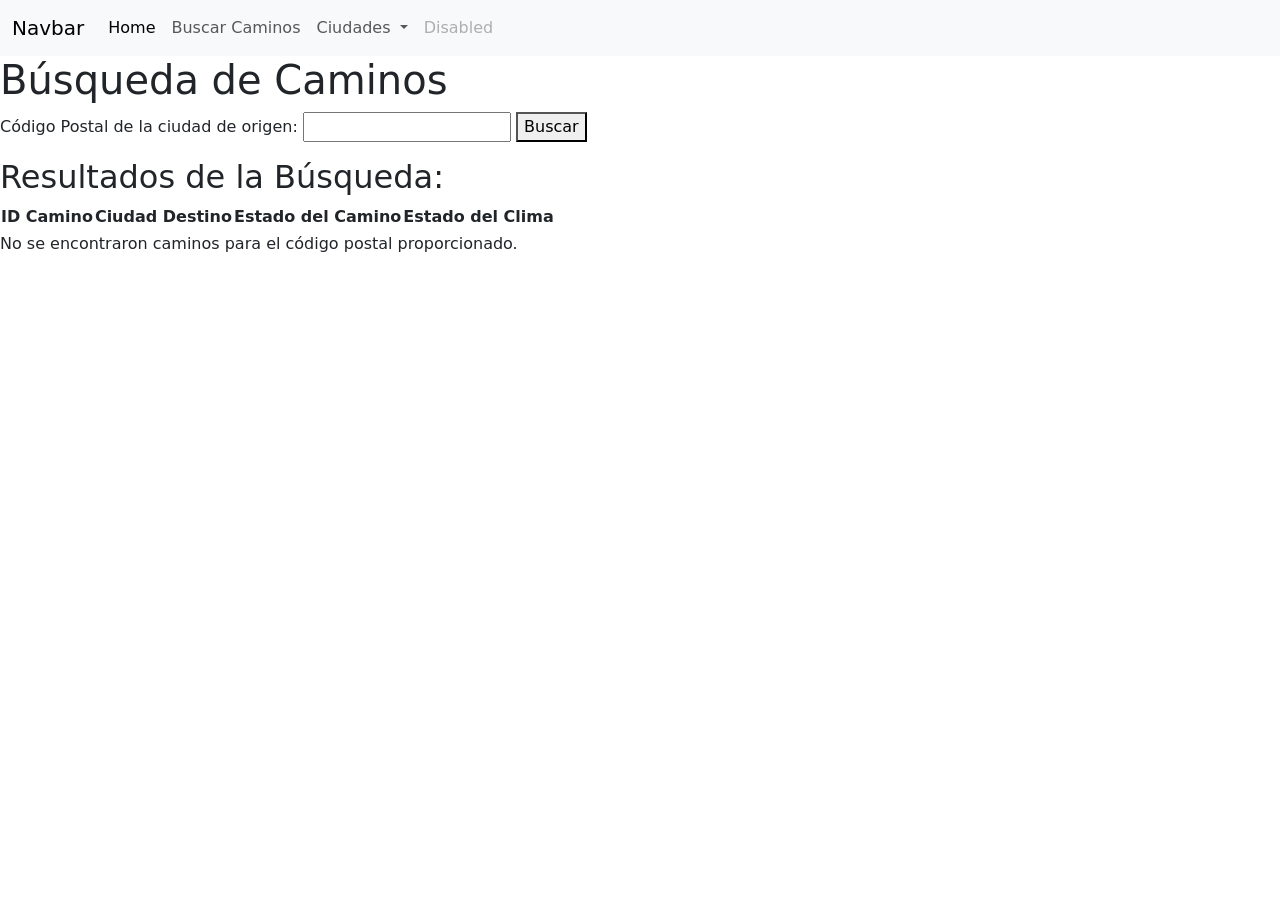
==== src/main/resources/templates/caminosBuscar.html @ d66aff36 "actualizando interfaz grafica" ====
<!DOCTYPE html>
<html lang="es">
<head>
    <meta charset="UTF-8">
    <title>Buscar Caminos</title>
	<link href="https://cdn.jsdelivr.net/npm/bootstrap@5.3.3/dist/css/bootstrap.min.css" rel="stylesheet" integrity="sha384-QWTKZyjpPEjISv5WaRU9OFeRpok6YctnYmDr5pNlyT2bRjXh0JMhjY6hW+ALEwIH" crossorigin="anonymous">
	<script src="https://cdn.jsdelivr.net/npm/bootstrap@5.3.3/dist/js/bootstrap.bundle.min.js" integrity="sha384-YvpcrYf0tY3lHB60NNkmXc5s9fDVZLESaAA55NDzOxhy9GkcIdslK1eN7N6jIeHz" crossorigin="anonymous"></script>
    <link rel="stylesheet" href="/static/css/main.css">
</head>
<body>
	<nav class="navbar navbar-expand-lg bg-body-tertiary">
	  <div class="container-fluid">
	    <a class="navbar-brand" href="#">Navbar</a>
	    <button class="navbar-toggler" type="button" data-bs-toggle="collapse" data-bs-target="#navbarSupportedContent" aria-controls="navbarSupportedContent" aria-expanded="false" aria-label="Toggle navigation">
	      <span class="navbar-toggler-icon"></span>
	    </button>
	    <div class="collapse navbar-collapse" id="navbarSupportedContent">
	      <ul class="navbar-nav me-auto mb-2 mb-lg-0">
	        <li class="nav-item">
	          <a class="nav-link active" aria-current="page" href="">Home</a>
	        </li>
	        <li class="nav-item">
	          <a class="nav-link" href="caminosBuscar">Buscar Caminos</a>
	        </li>
	        <li class="nav-item dropdown">
	          <a class="nav-link dropdown-toggle" href="#" role="button" data-bs-toggle="dropdown" aria-expanded="false">
	            Ciudades
	          </a>
	          <ul class="dropdown-menu">
	            <li><a class="dropdown-item" href="ciudadesBuscar">Buscar Ciudades</a></li>
				<li><hr class="dropdown-divider"></li>
	            <li><a class="dropdown-item" href="ciudadEditar">Registrar Ciudad</a></li>
	          </ul>
	        </li>
	        <li class="nav-item">
	          <a class="nav-link disabled" aria-disabled="true">Disabled</a>
	        </li>
	      </ul>
	    </div>
	  </div>
	</nav>
	
	
    <h1>Búsqueda de Caminos</h1>

    <form action="/caminosBuscar/resultados" method="get">
        <label for="codigoPostal">Código Postal de la ciudad de origen:</label>
        <input type="number" id="codigoPostal" name="codigoPostal" required>
        <button type="submit">Buscar</button>
    </form>

    <div th:if="${mensajeError}">
        <p th:text="${mensajeError}"></p>
    </div>

    <div th:if="${caminos != null and caminos.size() > 0}">
        <h2>Resultados de la Búsqueda:</h2>
        <table>
            <thead>
                <tr>
                    <th>ID Camino</th>
                    <th>Ciudad Destino</th>
                    <th>Estado del Camino</th>
                    <th>Estado del Clima</th>
                </tr>
            </thead>
            <tbody>
                <tr th:each="camino : ${caminos}">
                    <td th:text="${camino.idCamino}"></td>
                    <td th:text="${camino.ciudadDestino}"></td>
                    <td th:text="${camino.estadoCamino}"></td>
                    <td th:text="${camino.estadoClima}"></td>
                </tr>
            </tbody>
        </table>
    </div>

    <div th:if="${caminos != null and caminos.size() == 0}">
        <p>No se encontraron caminos para el código postal proporcionado.</p>
    </div>
</body>
</html>
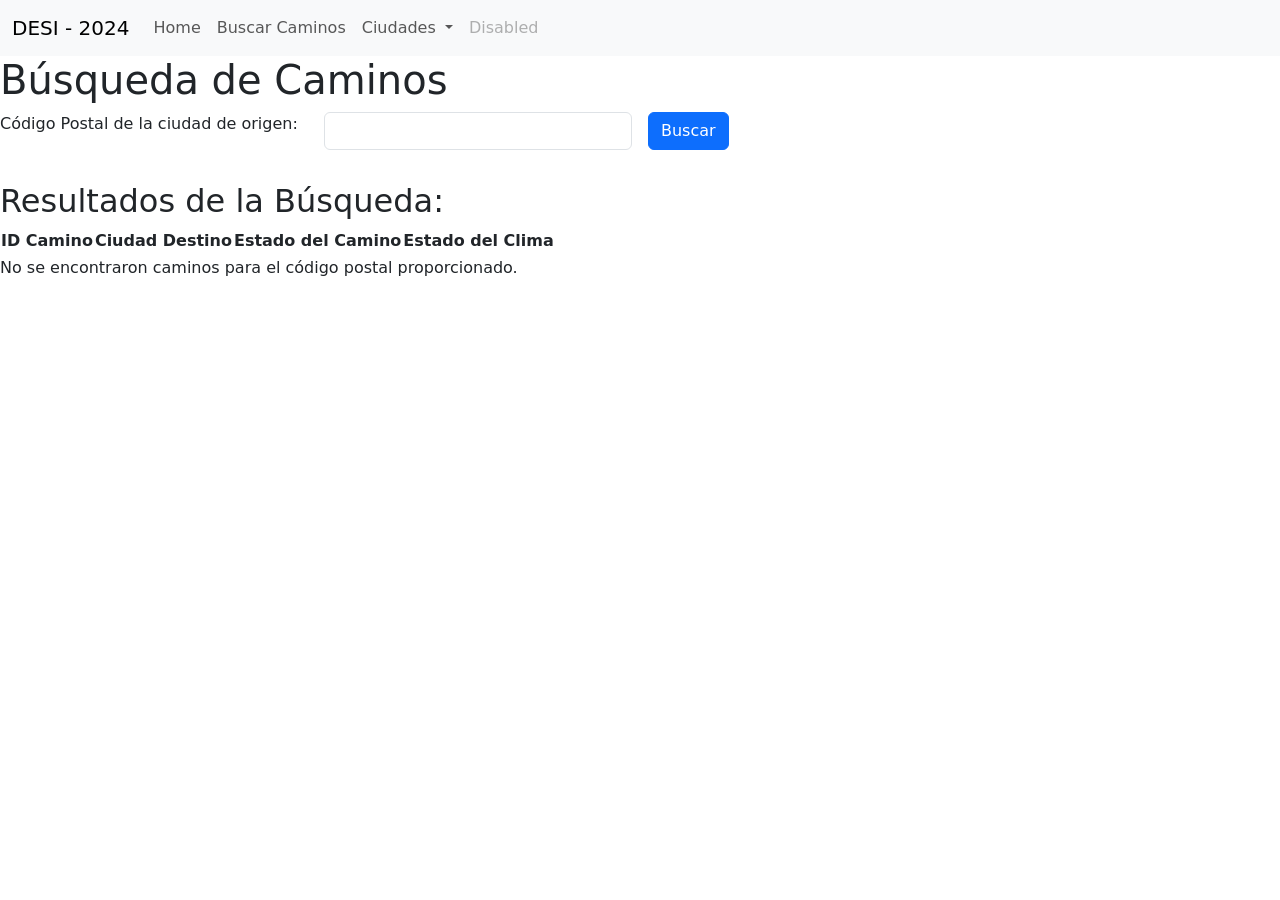
==== commit 968d59ea: "Cargo nuevamente el proyecto" ====
--- a/src/main/resources/templates/caminosBuscar.html
+++ b/src/main/resources/templates/caminosBuscar.html
@@ -2,22 +2,23 @@
 <html lang="es">
 <head>
     <meta charset="UTF-8">
-    <title>Buscar Caminos</title>
+    <title>DESI - 2024    Buscar Caminos</title>
 	<link href="https://cdn.jsdelivr.net/npm/bootstrap@5.3.3/dist/css/bootstrap.min.css" rel="stylesheet" integrity="sha384-QWTKZyjpPEjISv5WaRU9OFeRpok6YctnYmDr5pNlyT2bRjXh0JMhjY6hW+ALEwIH" crossorigin="anonymous">
 	<script src="https://cdn.jsdelivr.net/npm/bootstrap@5.3.3/dist/js/bootstrap.bundle.min.js" integrity="sha384-YvpcrYf0tY3lHB60NNkmXc5s9fDVZLESaAA55NDzOxhy9GkcIdslK1eN7N6jIeHz" crossorigin="anonymous"></script>
     <link rel="stylesheet" href="/static/css/main.css">
 </head>
 <body>
+	
 	<nav class="navbar navbar-expand-lg bg-body-tertiary">
 	  <div class="container-fluid">
-	    <a class="navbar-brand" href="#">Navbar</a>
+	    <a class="navbar-brand" href="/">DESI - 2024</a>
 	    <button class="navbar-toggler" type="button" data-bs-toggle="collapse" data-bs-target="#navbarSupportedContent" aria-controls="navbarSupportedContent" aria-expanded="false" aria-label="Toggle navigation">
 	      <span class="navbar-toggler-icon"></span>
 	    </button>
 	    <div class="collapse navbar-collapse" id="navbarSupportedContent">
 	      <ul class="navbar-nav me-auto mb-2 mb-lg-0">
 	        <li class="nav-item">
-	          <a class="nav-link active" aria-current="page" href="">Home</a>
+	          <a class="nav-link" aria-current="page" href="/">Home</a>
 	        </li>
 	        <li class="nav-item">
 	          <a class="nav-link" href="caminosBuscar">Buscar Caminos</a>
@@ -37,16 +38,30 @@
 	        </li>
 	      </ul>
 	    </div>
+		<hr>
 	  </div>
+	  
 	</nav>
+	
 	
 	
     <h1>Búsqueda de Caminos</h1>
 
     <form action="/caminosBuscar/resultados" method="get">
-        <label for="codigoPostal">Código Postal de la ciudad de origen:</label>
-        <input type="number" id="codigoPostal" name="codigoPostal" required>
-        <button type="submit">Buscar</button>
+		<div class="row g-3">
+			<div class="col-md-3">
+					<label for="exampleFormControlTextarea1" class="form-label">
+						Código Postal de la ciudad de origen:</label>
+				</div>
+				<div class="col-md-3">
+					<input class="form-control" type="number" id="codigoPostal" name="codigoPostal" required>
+				</div>
+				<br>
+				<div class="col-auto">
+				    <button type="submit" class="btn btn-primary mb-3">Buscar</button>
+			</div>	
+		</div>
+		        
     </form>
 
     <div th:if="${mensajeError}">
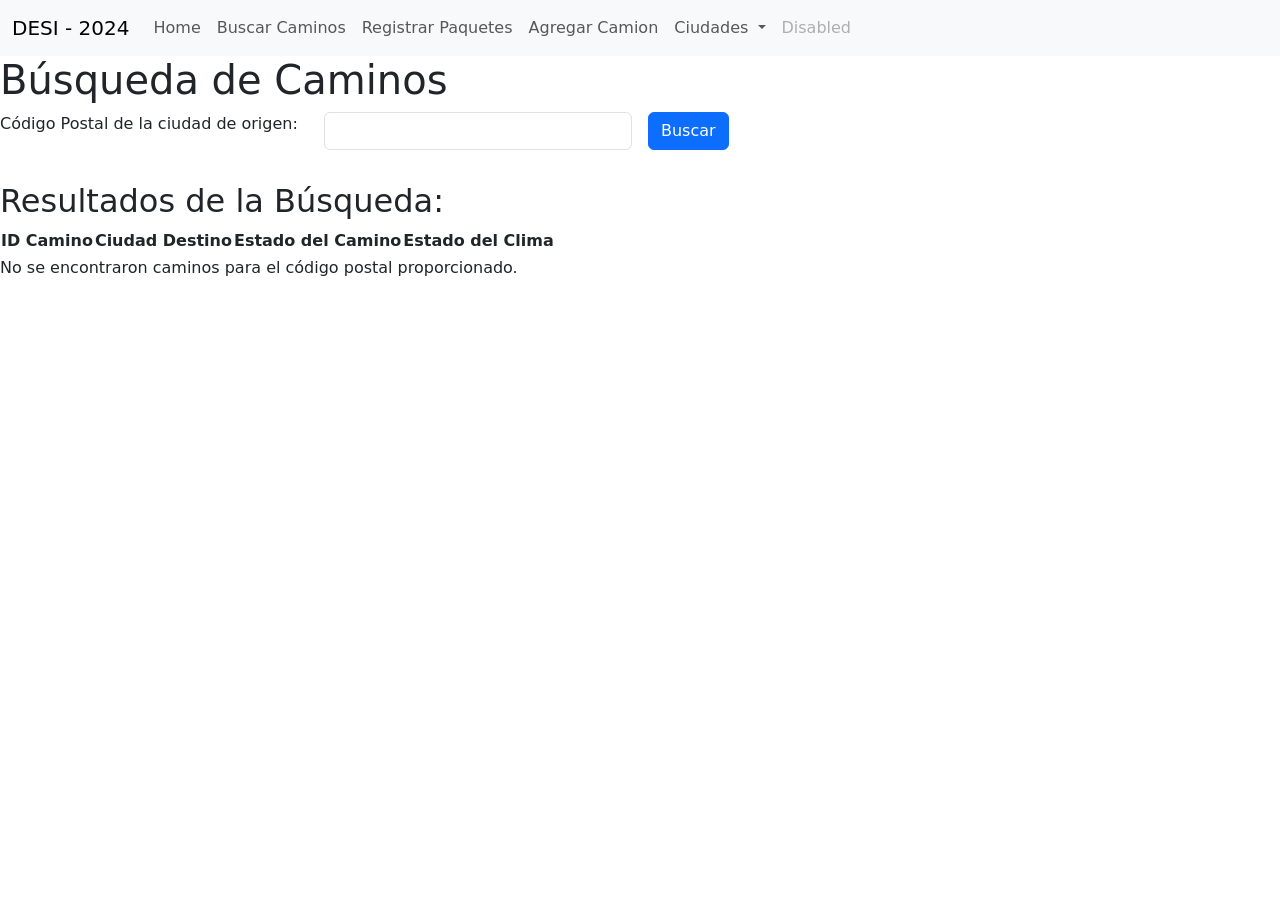
==== commit 0cf14eed: "Agrego html de packete y codigo de camion, proximo comit agrego html de agregar camion" ====
--- a/src/main/resources/templates/caminosBuscar.html
+++ b/src/main/resources/templates/caminosBuscar.html
@@ -1,48 +1,62 @@
 <!DOCTYPE html>
 <html lang="es">
 <head>
-    <meta charset="UTF-8">
-    <title>DESI - 2024    Buscar Caminos</title>
-	<link href="https://cdn.jsdelivr.net/npm/bootstrap@5.3.3/dist/css/bootstrap.min.css" rel="stylesheet" integrity="sha384-QWTKZyjpPEjISv5WaRU9OFeRpok6YctnYmDr5pNlyT2bRjXh0JMhjY6hW+ALEwIH" crossorigin="anonymous">
-	<script src="https://cdn.jsdelivr.net/npm/bootstrap@5.3.3/dist/js/bootstrap.bundle.min.js" integrity="sha384-YvpcrYf0tY3lHB60NNkmXc5s9fDVZLESaAA55NDzOxhy9GkcIdslK1eN7N6jIeHz" crossorigin="anonymous"></script>
-    <link rel="stylesheet" href="/static/css/main.css">
+	<meta charset="UTF-8">
+	<title>DESI - 2024 Buscar Caminos</title>
+	<link href="https://cdn.jsdelivr.net/npm/bootstrap@5.3.3/dist/css/bootstrap.min.css" rel="stylesheet"
+		integrity="sha384-QWTKZyjpPEjISv5WaRU9OFeRpok6YctnYmDr5pNlyT2bRjXh0JMhjY6hW+ALEwIH" crossorigin="anonymous">
+	<script src="https://cdn.jsdelivr.net/npm/bootstrap@5.3.3/dist/js/bootstrap.bundle.min.js"
+		integrity="sha384-YvpcrYf0tY3lHB60NNkmXc5s9fDVZLESaAA55NDzOxhy9GkcIdslK1eN7N6jIeHz"
+		crossorigin="anonymous"></script>
+	<link rel="stylesheet" href="/static/css/main.css">
 </head>
 <body>
-	
 	<nav class="navbar navbar-expand-lg bg-body-tertiary">
-	  <div class="container-fluid">
-	    <a class="navbar-brand" href="/">DESI - 2024</a>
-	    <button class="navbar-toggler" type="button" data-bs-toggle="collapse" data-bs-target="#navbarSupportedContent" aria-controls="navbarSupportedContent" aria-expanded="false" aria-label="Toggle navigation">
-	      <span class="navbar-toggler-icon"></span>
-	    </button>
-	    <div class="collapse navbar-collapse" id="navbarSupportedContent">
-	      <ul class="navbar-nav me-auto mb-2 mb-lg-0">
-	        <li class="nav-item">
-	          <a class="nav-link" aria-current="page" href="/">Home</a>
-	        </li>
-	        <li class="nav-item">
-	          <a class="nav-link" href="caminosBuscar">Buscar Caminos</a>
-	        </li>
-	        <li class="nav-item dropdown">
-	          <a class="nav-link dropdown-toggle" href="#" role="button" data-bs-toggle="dropdown" aria-expanded="false">
-	            Ciudades
-	          </a>
-	          <ul class="dropdown-menu">
-	            <li><a class="dropdown-item" href="ciudadesBuscar">Buscar Ciudades</a></li>
-				<li><hr class="dropdown-divider"></li>
-	            <li><a class="dropdown-item" href="ciudadEditar">Registrar Ciudad</a></li>
-	          </ul>
-	        </li>
-	        <li class="nav-item">
-	          <a class="nav-link disabled" aria-disabled="true">Disabled</a>
-	        </li>
-	      </ul>
-	    </div>
-		<hr>
-	  </div>
-	  
+		<div class="container-fluid">
+			<a class="navbar-brand" href="/">DESI - 2024</a>
+			<button class="navbar-toggler" type="button" data-bs-toggle="collapse"
+				data-bs-target="#navbarSupportedContent" aria-controls="navbarSupportedContent" aria-expanded="false"
+				aria-label="Toggle navigation">
+				<span class="navbar-toggler-icon"></span>
+			</button>
+			<div class="collapse navbar-collapse" id="navbarSupportedContent">
+				<ul class="navbar-nav me-auto mb-2 mb-lg-0">
+					<li class="nav-item">
+						<a class="nav-link" aria-current="page" href="/">Home</a>
+					</li>
+					<li class="nav-item">
+						<a class="nav-link" href="caminosBuscar">Buscar Caminos</a>
+					</li>
+					<li class="nav-item">
+						<a class="nav-link" href="registrarPaquete">Registrar Paquetes</a>
+					</li>
+					<li class="nav-item">
+						<a class="nav-link" href="agregarCamion">Agregar Camion</a>
+					</li>
+					<li class="nav-item dropdown">
+						<a class="nav-link dropdown-toggle" href="#" role="button" data-bs-toggle="dropdown"
+							aria-expanded="false">
+							Ciudades
+						</a>
+						<ul class="dropdown-menu">
+							<li><a class="dropdown-item" href="ciudadesBuscar">Buscar Ciudades</a></li>
+							<li>
+								<hr class="dropdown-divider">
+							</li>
+							<li><a class="dropdown-item" href="ciudadEditar">Registrar Ciudad</a></li>
+						</ul>
+					</li>
+					<li class="nav-item">
+						<a class="nav-link disabled" aria-disabled="true">Disabled</a>
+					</li>
+
+				</ul>
+
+			</div>
+			<hr>
+		</div>
+
 	</nav>
-	
 	
 	
     <h1>Búsqueda de Caminos</h1>
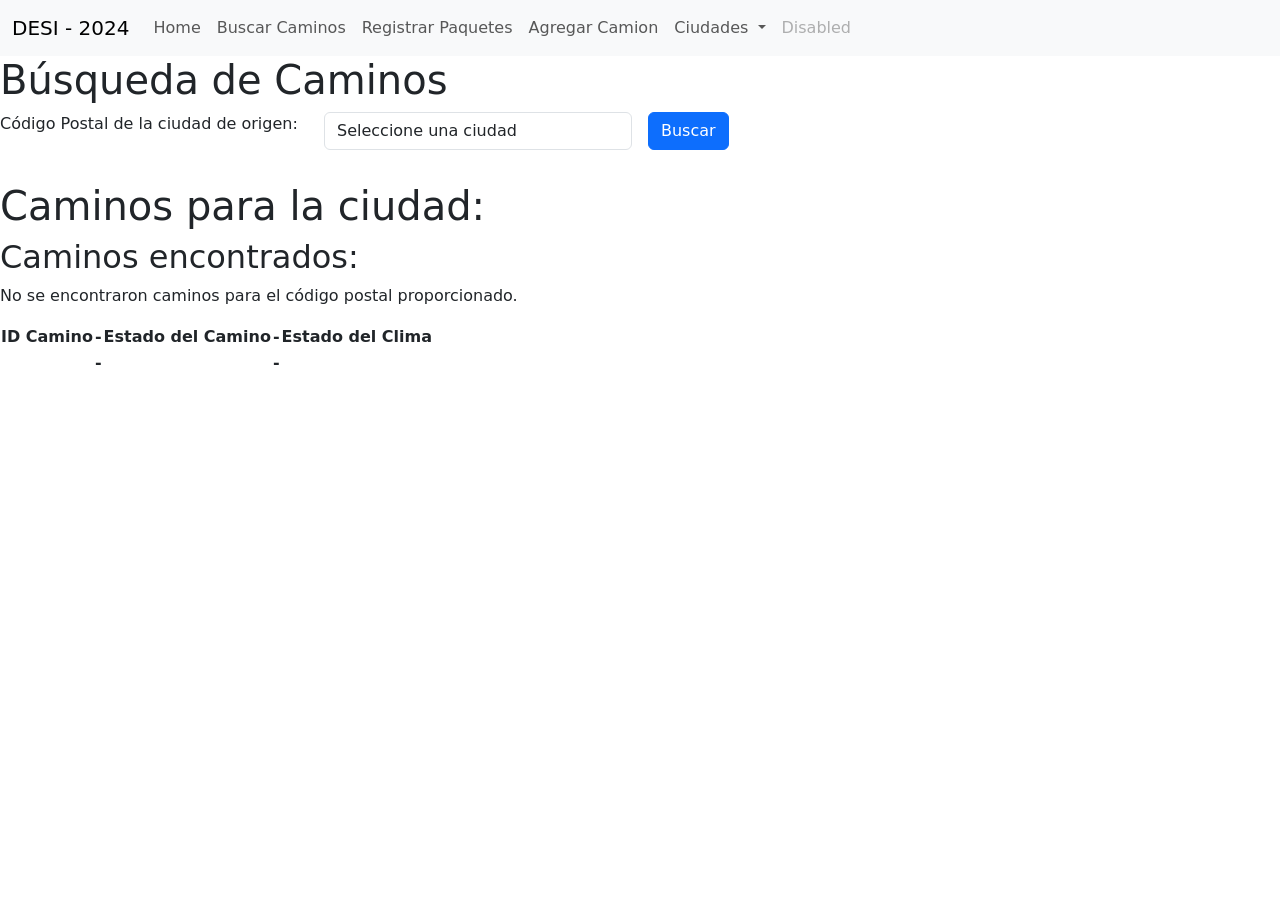
==== commit e41fd45d: "cambios y actualizaciones" ====
--- a/src/main/resources/templates/caminosBuscar.html
+++ b/src/main/resources/templates/caminosBuscar.html
@@ -1,5 +1,6 @@
 <!DOCTYPE html>
 <html lang="es">
+
 <head>
 	<meta charset="UTF-8">
 	<title>DESI - 2024 Buscar Caminos</title>
@@ -9,7 +10,9 @@
 		integrity="sha384-YvpcrYf0tY3lHB60NNkmXc5s9fDVZLESaAA55NDzOxhy9GkcIdslK1eN7N6jIeHz"
 		crossorigin="anonymous"></script>
 	<link rel="stylesheet" href="/static/css/main.css">
+
 </head>
+
 <body>
 	<nav class="navbar navbar-expand-lg bg-body-tertiary">
 		<div class="container-fluid">
@@ -57,32 +60,73 @@
 		</div>
 
 	</nav>
-	
-	
-    <h1>Búsqueda de Caminos</h1>
 
-    <form action="/caminosBuscar/resultados" method="get">
+
+	<h1>Búsqueda de Caminos</h1>
+
+	<form action="/caminosBuscar/resultados" method="get">
 		<div class="row g-3">
 			<div class="col-md-3">
-					<label for="exampleFormControlTextarea1" class="form-label">
-						Código Postal de la ciudad de origen:</label>
-				</div>
-				<div class="col-md-3">
-					<input class="form-control" type="number" id="codigoPostal" name="codigoPostal" required>
-				</div>
-				<br>
-				<div class="col-auto">
-				    <button type="submit" class="btn btn-primary mb-3">Buscar</button>
-			</div>	
+				<label for="exampleFormControlTextarea1" class="form-label">
+					Código Postal de la ciudad de origen:</label>
+			</div>
+			<div class="col-md-3">
+				<!--<input class="form-control" type="number" id="codigoPostal" name="codigoPostal" required>-->
+				<select class="form-control" id="ciudadId" name="ciudadId" required>
+					<option value="">Seleccione una ciudad</option>
+					<option th:each="ciudad : ${ciudades}" 
+							th:value="${ciudad.id}" 
+							th:text="${ciudad.nombre}"
+							th:selected="${ciudad.id == ciudad.nombre}"
+							></option>
+							
+					</option>
+				</select>
+			</div>
+			<br>
+			<div class="col-auto">
+				<button type="submit" class="btn btn-primary mb-3">Buscar</button>
+			</div>
 		</div>
-		        
-    </form>
 
-    <div th:if="${mensajeError}">
-        <p th:text="${mensajeError}"></p>
-    </div>
+	</form>
 
-    <div th:if="${caminos != null and caminos.size() > 0}">
+	
+
+
+	<div th:if="${mensajeError != null}">
+		<p th:text="${mensajeError}"></p>
+	</div>
+
+	<div th:if="${caminos != null}">
+		<div th:if="${ciudadSeleccionada != null}">
+		    <h1>Caminos para la ciudad: <span th:text="${ciudadSeleccionada}"></span></h1>
+		</div>
+		<h2>Caminos encontrados:</h2>
+		<table>
+			<thead>
+				<tr>
+					<th>ID Camino</th>
+					<th>-</th>
+					<th>Estado del Camino</th>
+					<th>-</th>
+					<th>Estado del Clima</th>
+					
+				</tr>
+			</thead>
+			<tbody>
+				<tr th:each="camino : ${caminos}">
+				    <td th:text="${camino.idCamino}"></td>
+					<th>-</th>
+				    <td th:text="${camino.estadoCamino}"></td>
+					<th>-</th>
+				    <td th:text="${camino.estadoClima}"></td>
+										
+				</tr>
+			</tbody>
+	</div>
+
+	<!--<div th:if="${caminos != null and caminos.size() > 0}">
         <h2>Resultados de la Búsqueda:</h2>
         <table>
             <thead>
@@ -102,11 +146,11 @@
                 </tr>
             </tbody>
         </table>
-    </div>
+    </div>-->
 
-    <div th:if="${caminos != null and caminos.size() == 0}">
-        <p>No se encontraron caminos para el código postal proporcionado.</p>
-    </div>
+	<div th:if="${caminos != null and caminos.size() == 0}">
+		<p>No se encontraron caminos para el código postal proporcionado.</p>
+	</div>
 </body>
-</html>
 
+</html>
